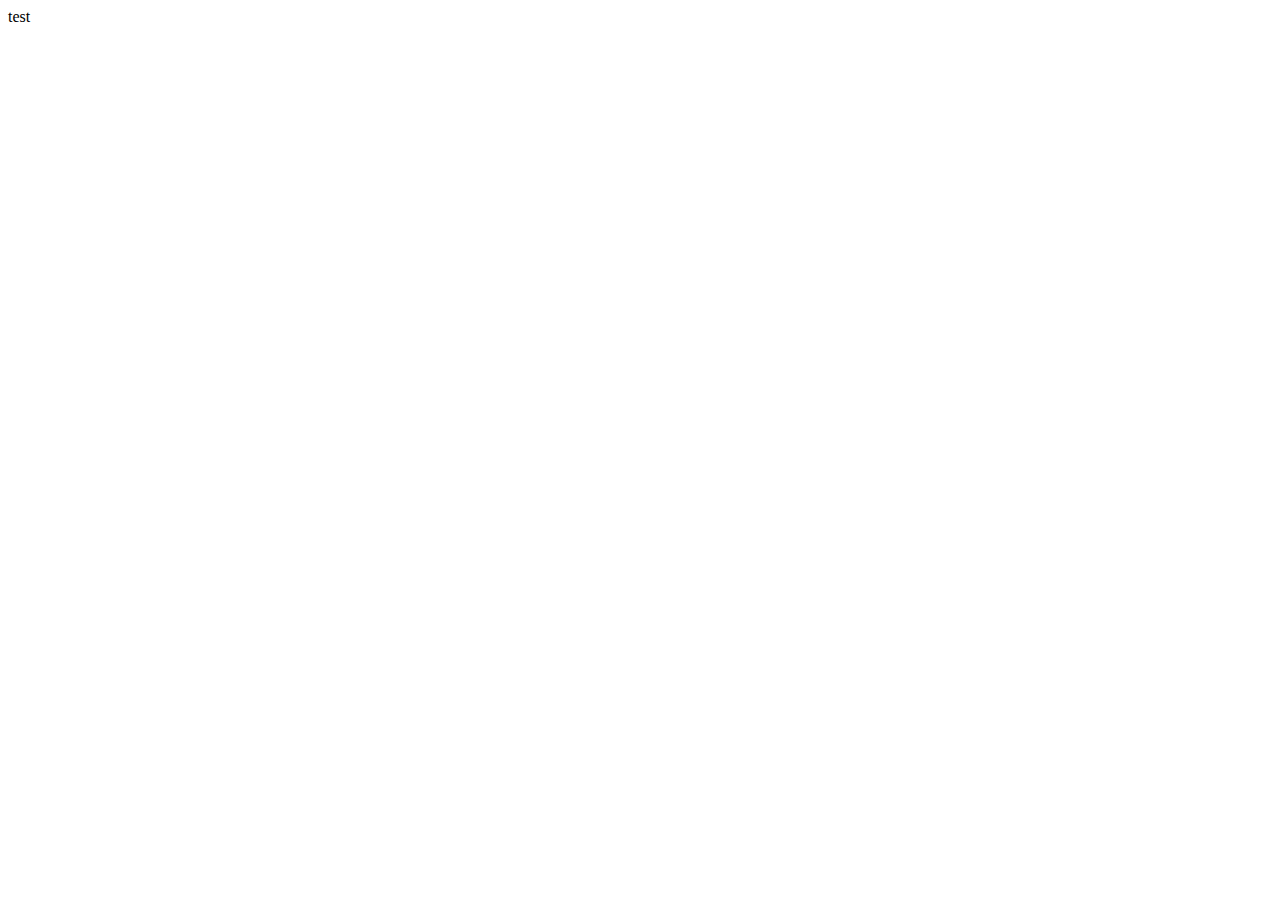
==== index.html @ 3b8bf3cd "Create index.html" ====
<!DOCTYPE html>
<html lang="en">
<head>
    <meta charset="UTF-8">
    <meta http-equiv="X-UA-Compatible" content="IE=edge">
    <meta name="viewport" content="width=device-width, initial-scale=1.0">
    <title>Document</title>
</head>
<body>
    test
</body>
</html>
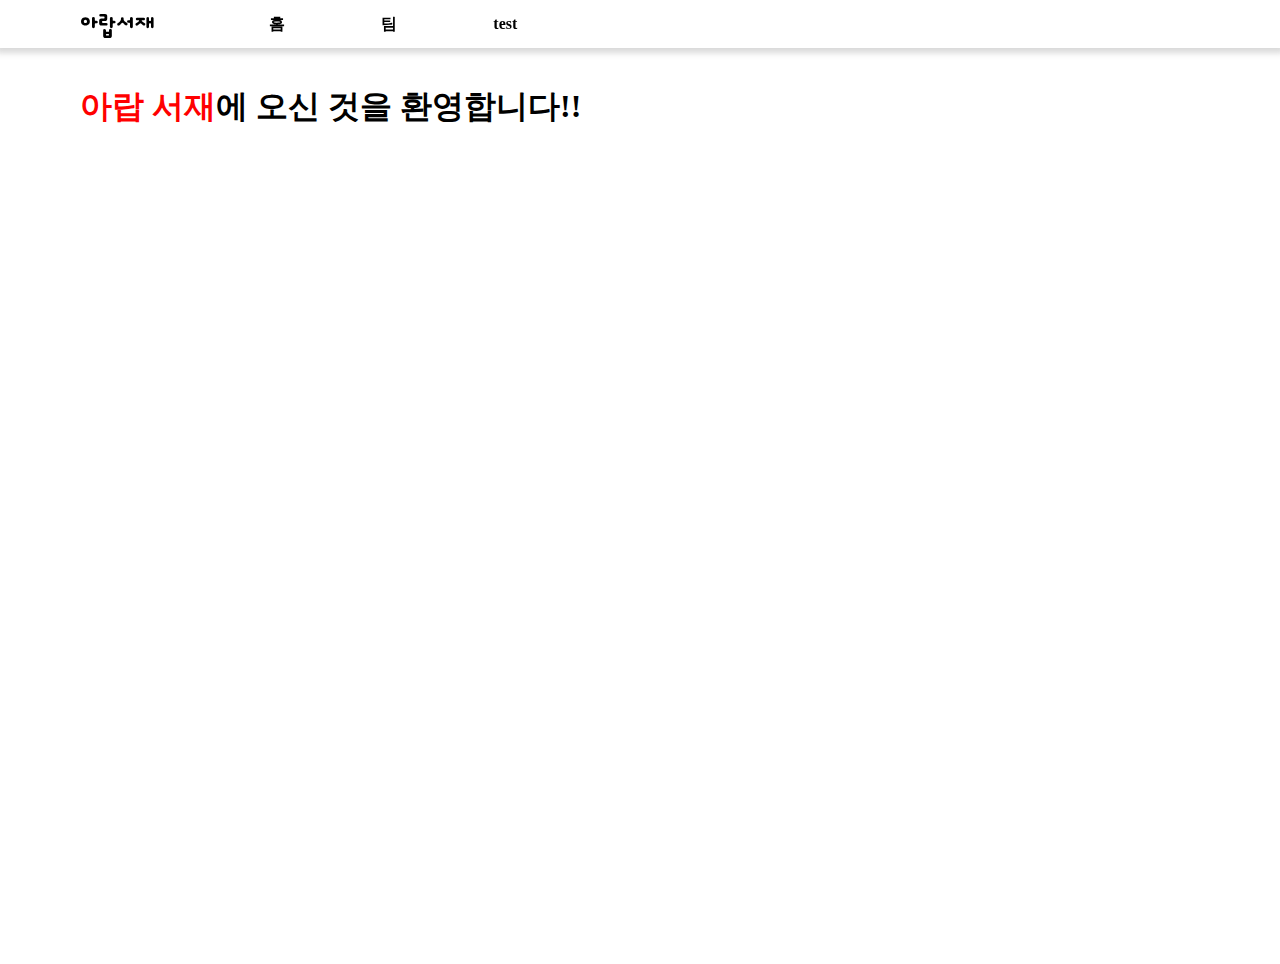
==== commit 754956fe: "push push" ====
--- a/index.html
+++ b/index.html
@@ -4,9 +4,56 @@
     <meta charset="UTF-8">
     <meta http-equiv="X-UA-Compatible" content="IE=edge">
     <meta name="viewport" content="width=device-width, initial-scale=1.0">
-    <title>Document</title>
+    <link rel="stylesheet" href="./src/css/index.css">
+    <title>아랍 서재</title>
 </head>
 <body>
-    test
+    <header>
+        <div class="header-warp flex flex-center">
+            <a class="flex flex-center" href="index.html">
+                <div id="title">아랍서재</div>
+            </a>
+            <div class="headerMenus flex flex-center">
+                <ul class="flex flex-center">
+                    <li class="headerMenu">
+                        <a href="/index.html">
+                            홈
+                        </a>
+                    </li>
+                    <li class="headerMenu">
+                        <a href="/team.html">
+                            팀
+                        </a>
+                    </li>
+                    <li class="headerMenu">
+                        <a href="/test_book.html">
+                            test
+                        </a>
+                    </li>
+                </ul>
+            </div>
+        </div>
+    </header>
+    <main class="flex flex-middle">
+        <div id="main-warp">
+            <h1> <strong><font color="red">아랍 서재</font></strong>에 오신 것을 환영합니다!!</h1>
+        </div>
+        <div class="book-warp">
+            <div class="content-title"></div>
+            <div class="content">
+                <div class="arrow">
+                    <img src="./src/img/arrow_left.png" alt="">
+                </div>
+                <div class="book-table">
+                    
+                </div>
+                <div class="arrow">
+                    <img src="./src/img/arrow_right.png" alt="">
+                </div>
+            </div>
+            
+        </div>
+    </main>
+    <script src="./src/js/index.js"></script>
 </body>
 </html>--- a/src/css/index.css
+++ b/src/css/index.css
@@ -0,0 +1,82 @@
+@import url('https://fonts.googleapis.com/css2?family=Dongle:wght@300;400;700&display=swap');
+
+html, body{
+    height: 100%;
+    margin: 0;
+}
+
+/*
+    여러 복수
+*/
+
+.flex{
+    display: flex;
+}
+
+.flex-center{
+    align-items: center;
+}
+
+.flex-middle{
+    justify-content: center;
+}
+
+a:link { color: black; text-decoration: none;}
+a:visited { color: black; text-decoration: none;}
+a:hover { color: black; text-decoration: none;}
+
+ul{
+    list-style: none;
+}
+
+/*
+    개별
+*/
+
+header{
+    position: fixed;
+    top: 0;
+    width: 100%;
+    height: 3rem;
+    background-color: white;
+    box-shadow: 0 1px 6px 4px rgba(92, 92, 92, 0.233);
+    display: flex;
+    align-items: center;
+    justify-content: center;
+}
+
+.header-warp{
+    max-width: 70rem;
+    height: 2.5rem;
+    width: 100%;
+}
+
+.header-warp > a{
+    flex-grow: 1;
+}
+
+
+#title{
+    margin-top: 0.4rem;
+    font-size: 2rem;
+    font-weight: 600;
+    font-family: 'Dongle', sans-serif;
+}
+
+.headerMenus{
+    flex-grow: 8;
+}
+
+.headerMenu{
+    width: 3rem;
+    padding-right: 4rem;
+    font-weight: 600;
+}
+main{
+    margin-top: 4rem;
+    
+}
+#main-warp{
+    max-width: 70rem;
+    width: 100%;
+}
